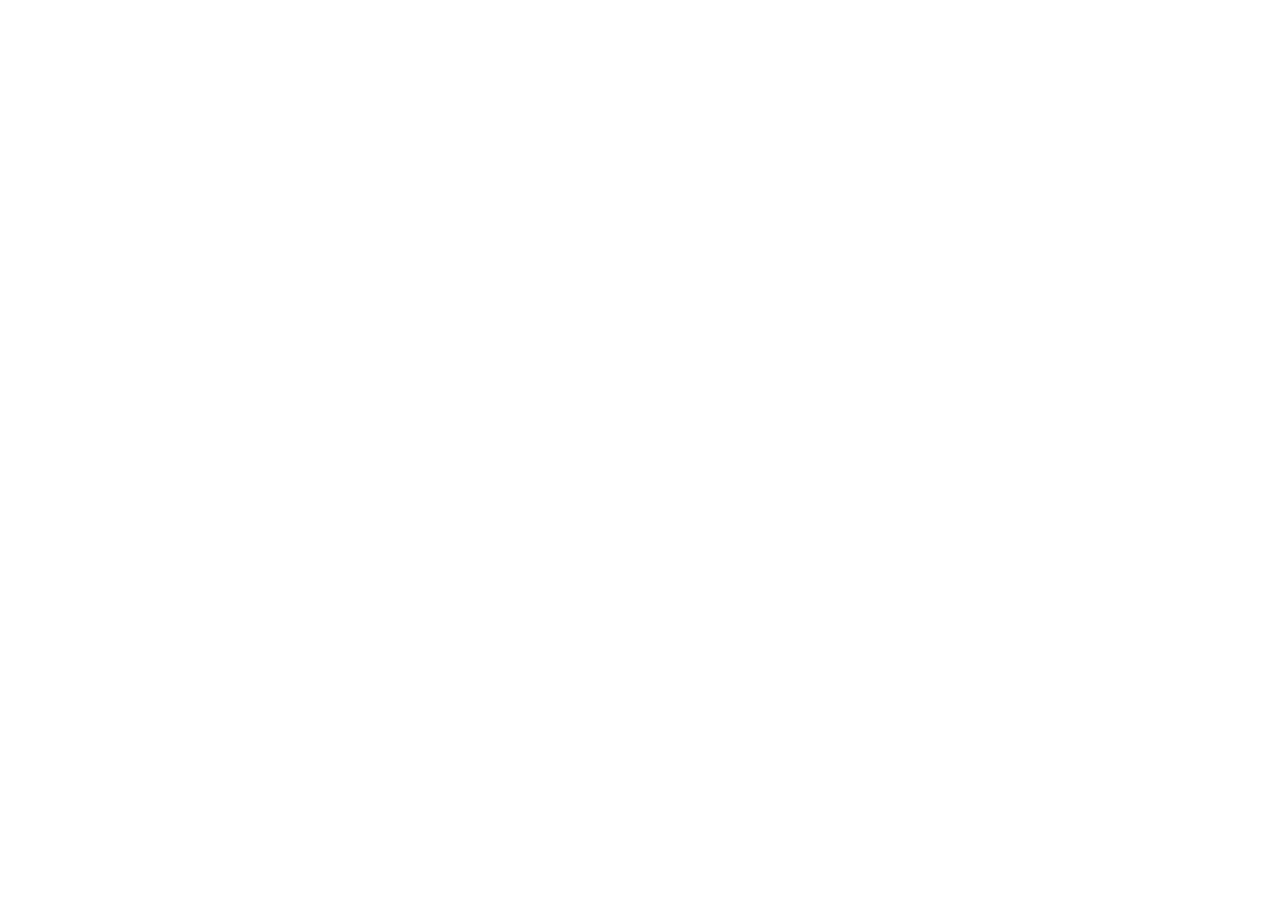
==== 1st/Two Heading in React.html @ 164929b3 "Add files via upload" ====
<!DOCTYPE html>
<html lang="en">
  <head>
    <meta charset="UTF-8" />
    <meta name="viewport" content="width=device-width, initial-scale=1.0" />
    <title>Namste React</title>
    <link rel="stylesheet" href="Two Heading.css" />
  </head>
  <body>
    <div id="root"></div>
  </body>
  <script
    crossorigin
    src="https://unpkg.com/react@18/umd/react.development.js"
  ></script>
  <script
    crossorigin
    src="https://unpkg.com/react-dom@18/umd/react-dom.development.js"
  ></script>
  <script src="App.js"></script>
</html>
---- 1st/Two Heading.css ----
#container {
  background-color: aqua;
}
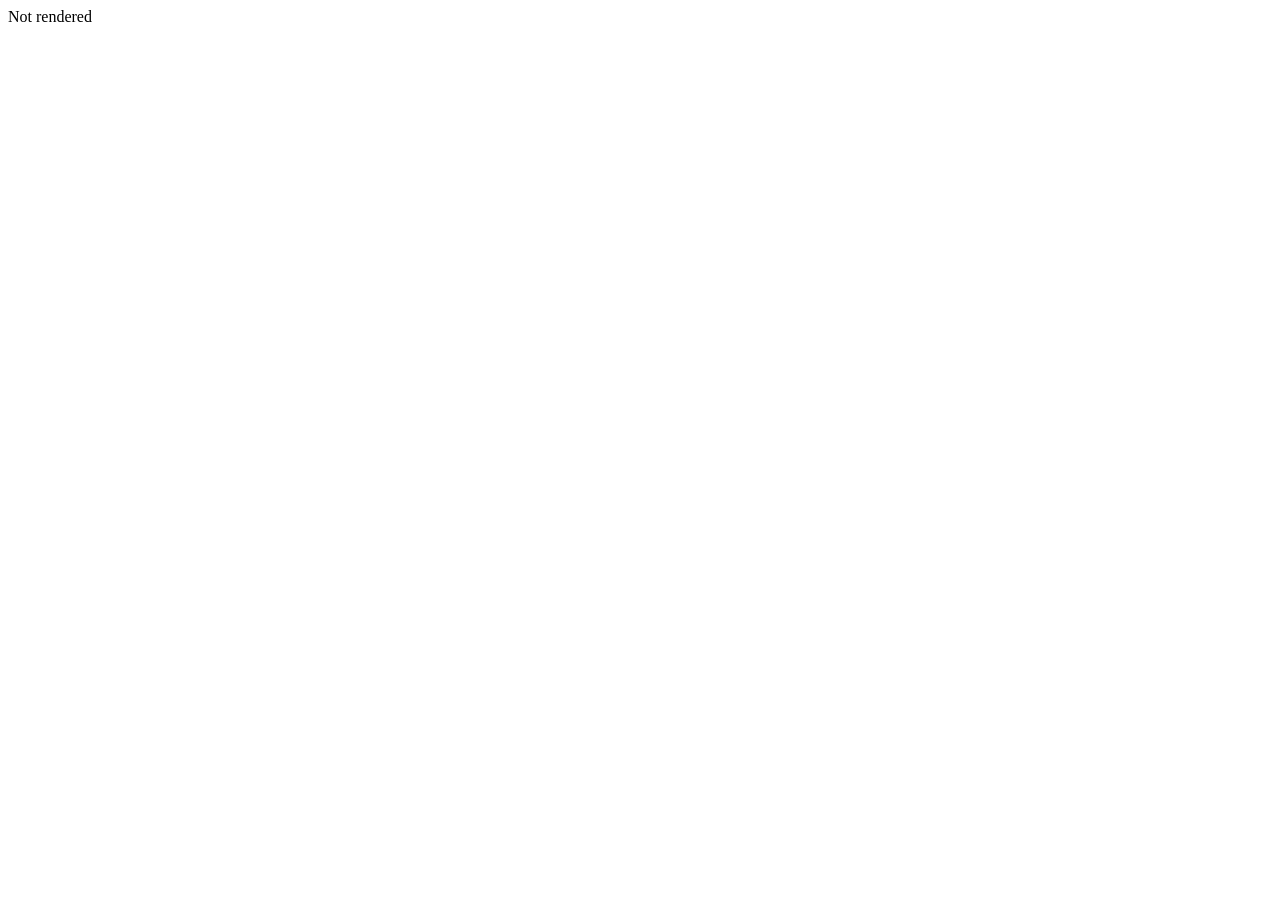
==== commit f6826857: "Update Two Heading in React.html" ====
--- a/1st/Two Heading in React.html
+++ b/1st/Two Heading in React.html
@@ -2,20 +2,27 @@
 <html lang="en">
   <head>
     <meta charset="UTF-8" />
+    <meta http-equiv="X-UA-Compatible" content="IE=edge" />
     <meta name="viewport" content="width=device-width, initial-scale=1.0" />
-    <title>Namste React</title>
-    <link rel="stylesheet" href="Two Heading.css" />
+    
+    <!-- Injected external css file -->
+    <link rel="stylesheet" href="index.css">
+    <title>Namaste React</title>
   </head>
   <body>
-    <div id="root"></div>
+    <div id="root">Not rendered</div>
+
+    <!-- Injectd React and ReactDOM using CDN -->
+    <script
+      crossorigin
+      src="https://unpkg.com/react@18/umd/react.development.js"
+    ></script>
+    <script
+      crossorigin
+      src="https://unpkg.com/react-dom@18/umd/react-dom.development.js"
+    ></script>
+
+    <!-- Injected external js file -->
+    <script src="App.js"></script>
   </body>
-  <script
-    crossorigin
-    src="https://unpkg.com/react@18/umd/react.development.js"
-  ></script>
-  <script
-    crossorigin
-    src="https://unpkg.com/react-dom@18/umd/react-dom.development.js"
-  ></script>
-  <script src="App.js"></script>
 </html>
